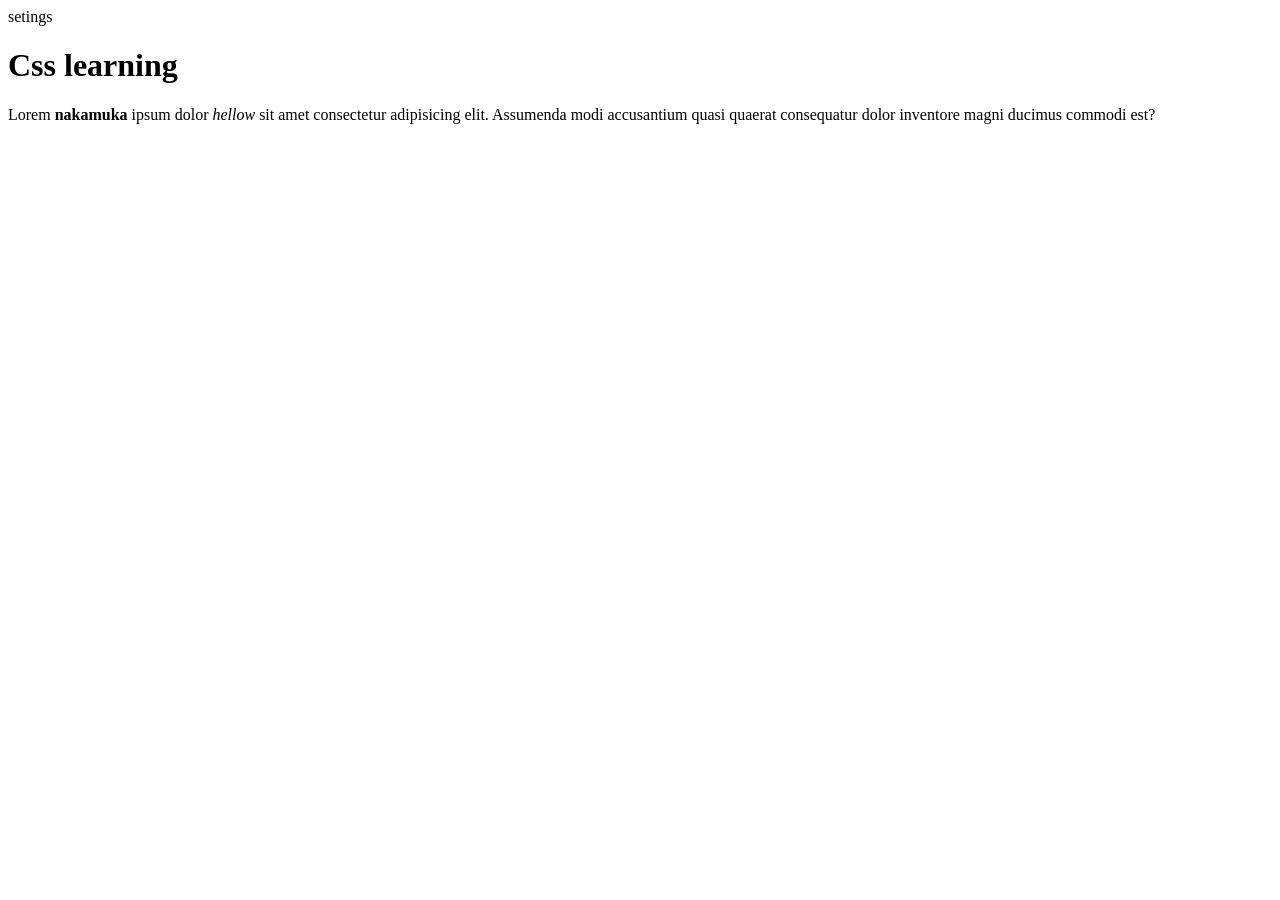
==== index.html @ 79843293 "changed" ====
<!DOCTYPE html>
<html lang="en">
<head>
    <meta charset="UTF-8">
    <meta name="viewport" content="width=device-width, initial-scale=1.0">
    <title>FIRST CSS</title>
</head>
<body>
    <nav>setings</nav>
    <h1>Css learning</h1>
    <p>Lorem <strong>nakamuka</strong> ipsum dolor <em>hellow</em> sit amet consectetur adipisicing elit. Assumenda modi accusantium quasi quaerat consequatur dolor inventore magni ducimus commodi est?</p>
    
</body>
</html>
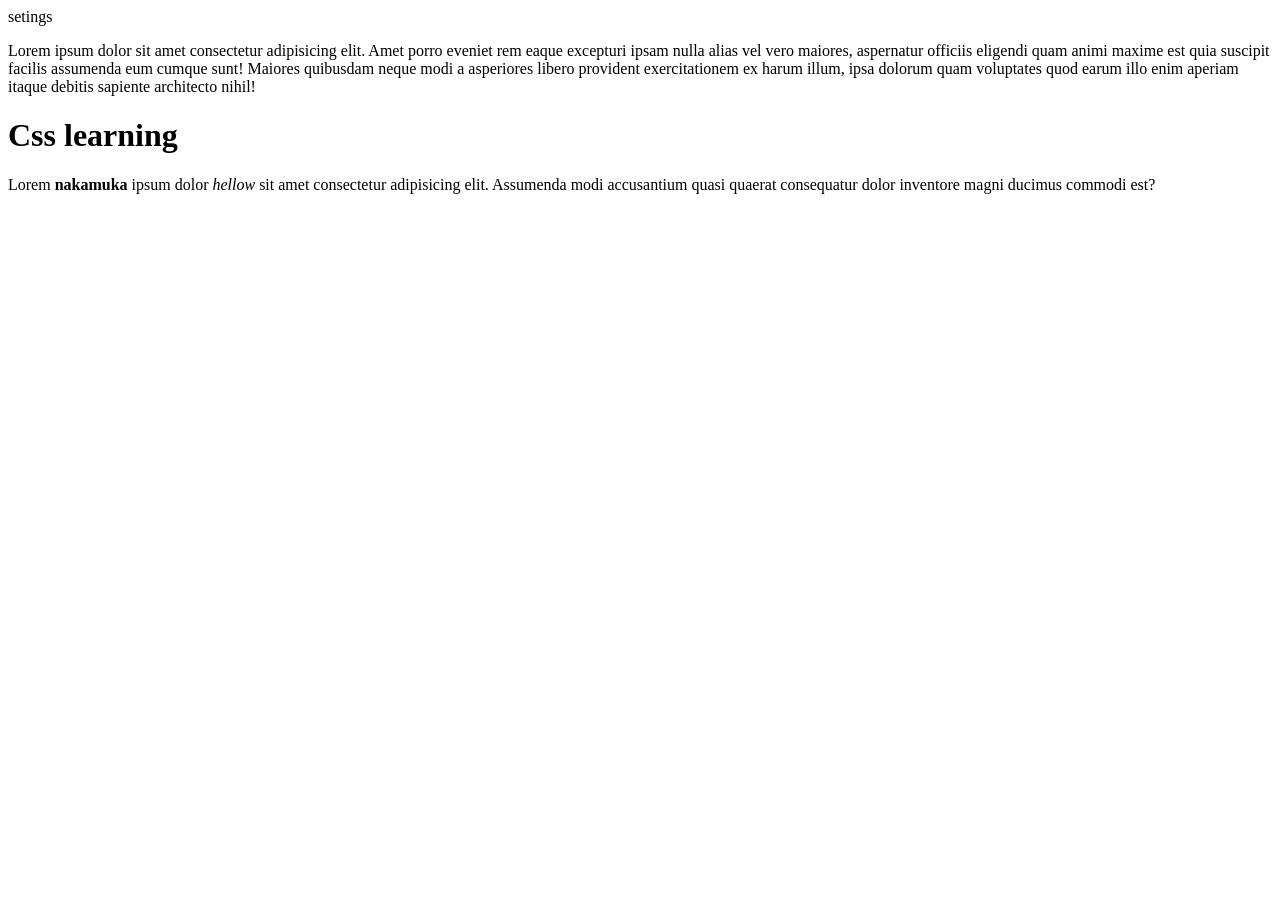
==== commit 3cfddaf1: "adding new elements to css" ====
--- a/index.html
+++ b/index.html
@@ -6,7 +6,13 @@
     <title>FIRST CSS</title>
 </head>
 <body>
+    <header></header>
     <nav>setings</nav>
+    <main> 
+        <section>
+            <p>Lorem ipsum dolor sit amet consectetur adipisicing elit. Amet porro eveniet rem eaque excepturi ipsam nulla alias vel vero maiores, aspernatur officiis eligendi quam animi maxime est quia suscipit facilis assumenda eum cumque sunt! Maiores quibusdam neque modi a asperiores libero provident exercitationem ex harum illum, ipsa dolorum quam voluptates quod earum illo enim aperiam itaque debitis sapiente architecto nihil!</p>
+        </section>
+    </main>
     <h1>Css learning</h1>
     <p>Lorem <strong>nakamuka</strong> ipsum dolor <em>hellow</em> sit amet consectetur adipisicing elit. Assumenda modi accusantium quasi quaerat consequatur dolor inventore magni ducimus commodi est?</p>
     
